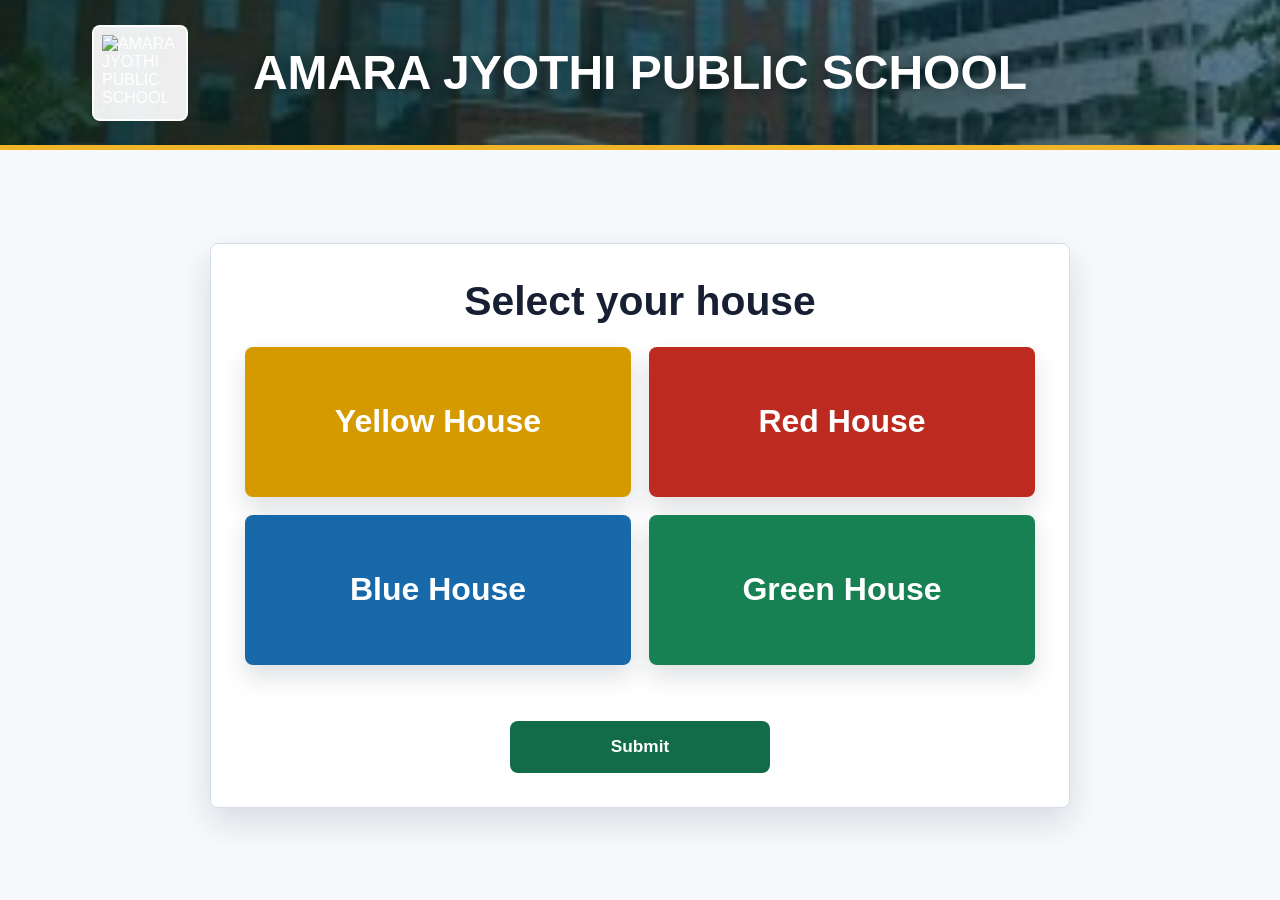
==== index.html @ 7911c7f6 "Allow captains to be generic and not of house" ====
<!DOCTYPE html>
<html lang="en">
<head>
  <meta charset="UTF-8">
  <meta name="viewport" content="width=device-width, initial-scale=1.0">
  <title>AMARA JYOTHI PUBLIC SCHOOL - Cabinet Voting</title>
  <link rel="stylesheet" href="styles.css">
</head>
<body>
  <main class="voting-app">
    <header class="frame frame-top">
      <div class="brand-bar">
        <img class="school-logo" src="images/logo.png" alt="AMARA JYOTHI PUBLIC SCHOOL logo">
        <h1>AMARA JYOTHI PUBLIC SCHOOL</h1>
      </div>
    </header>

    <section class="house-page" id="housePage" aria-labelledby="houseTitle">
      <div class="house-panel">
        <h2 id="houseTitle">Select your house</h2>
        <div class="house-grid" role="radiogroup" aria-label="House selection">
          <label class="house-card yellow-house">
            <input type="radio" name="selected_house" value="Yellow House">
            <span>Yellow House</span>
          </label>
          <label class="house-card red-house">
            <input type="radio" name="selected_house" value="Red House">
            <span>Red House</span>
          </label>
          <label class="house-card blue-house">
            <input type="radio" name="selected_house" value="Blue House">
            <span>Blue House</span>
          </label>
          <label class="house-card green-house">
            <input type="radio" name="selected_house" value="Green House">
            <span>Green House</span>
          </label>
        </div>
        <p id="houseMessage" class="house-message" role="status" aria-live="polite"></p>
        <button class="house-submit" type="button" id="houseSubmitBtn">Submit</button>
      </div>
    </section>

    <section class="frame frame-slider hidden" id="votingPage" aria-label="School cabinet voting posts">
      <div class="selected-house-strip" id="selectedHouseStrip"></div>
      <div class="slider-shell">
        <button class="nav-button" type="button" id="prevBtn" aria-label="Previous post">&#8249;</button>

        <form id="voteForm" class="slider-window" novalidate>
          <div class="slides" id="slides">
            <section class="post-card active" data-post-name="Head Boy" data-shared-post="true">
              <h2>Head Boy</h2>
              <div class="candidate-grid">
                <label class="candidate-card">
                  <input type="radio" name="head_boy" value="Aarav Nair" required>
                  <img src="images/head-boy-aarav-nair.jpg" alt="Aarav Nair">
                  <span class="candidate-name">Aarav Nair</span>
                  <span class="candidate-class">Class X - A</span>
                </label>
                <label class="candidate-card">
                  <input type="radio" name="head_boy" value="Kabir Sharma">
                  <img src="images/head-boy-kabir-sharma.jpg" alt="Kabir Sharma">
                  <span class="candidate-name">Kabir Sharma</span>
                  <span class="candidate-class">Class X - C</span>
                </label>
                <label class="candidate-card">
                  <input type="radio" name="head_boy" value="Rohan Iyer">
                  <img src="images/head-boy-rohan-iyer.jpg" alt="Rohan Iyer">
                  <span class="candidate-name">Rohan Iyer</span>
                  <span class="candidate-class">Class IX - A</span>
                </label>
                <label class="candidate-card">
                  <input type="radio" name="head_boy" value="Dev Patel">
                  <img src="images/head-boy-dev-patel.jpg" alt="Dev Patel">
                  <span class="candidate-name">Dev Patel</span>
                  <span class="candidate-class">Class IX - D</span>
                </label>
                <label class="candidate-card">
                  <input type="radio" name="head_boy" value="Nikhil Das">
                  <img src="images/head-boy-nikhil-das.jpg" alt="Nikhil Das">
                  <span class="candidate-name">Nikhil Das</span>
                  <span class="candidate-class">Class VIII - B</span>
                </label>
                <label class="candidate-card">
                  <input type="radio" name="head_boy" value="Vihaan Rao">
                  <img src="images/head-boy-vihaan-rao.jpg" alt="Vihaan Rao">
                  <span class="candidate-name">Vihaan Rao</span>
                  <span class="candidate-class">Class VIII - D</span>
                </label>
                <!-- <label class="candidate-card nota-card">
                  <input type="radio" name="head_boy" value="NOTA">
                  <span class="nota-mark">NOTA</span>
                  <span class="candidate-name">None of the Above</span>
                  <span class="candidate-class">No candidate selected</span>
                </label> -->
              </div>
            </section>

            <section class="post-card" data-post-name="Head Girl" data-shared-post="true">
              <h2>Head Girl</h2>
              <div class="candidate-grid">
                <label class="candidate-card">
                  <input type="radio" name="head_girl" value="Diya Menon" required>
                  <img src="images/head-girl-diya-menon.jpg" alt="Diya Menon">
                  <span class="candidate-name">Diya Menon</span>
                  <span class="candidate-class">Class X - B</span>
                </label>
                <label class="candidate-card">
                  <input type="radio" name="head_girl" value="Meera Rao">
                  <img src="images/head-girl-meera-rao.jpg" alt="Meera Rao">
                  <span class="candidate-name">Meera Rao</span>
                  <span class="candidate-class">Class X - D</span>
                </label>
                <label class="candidate-card">
                  <input type="radio" name="head_girl" value="Sara Khan">
                  <img src="images/head-girl-sara-khan.jpg" alt="Sara Khan">
                  <span class="candidate-name">Sara Khan</span>
                  <span class="candidate-class">Class IX - B</span>
                </label>
                <label class="candidate-card">
                  <input type="radio" name="head_girl" value="Ananya Gupta">
                  <img src="images/head-girl-ananya-gupta.jpg" alt="Ananya Gupta">
                  <span class="candidate-name">Ananya Gupta</span>
                  <span class="candidate-class">Class IX - C</span>
                </label>
                <label class="candidate-card">
                  <input type="radio" name="head_girl" value="Ishita Roy">
                  <img src="images/head-girl-ishita-roy.jpg" alt="Ishita Roy">
                  <span class="candidate-name">Ishita Roy</span>
                  <span class="candidate-class">Class VIII - A</span>
                </label>
                <label class="candidate-card">
                  <input type="radio" name="head_girl" value="Prisha S">
                  <img src="images/head-girl-prisha-s.jpg" alt="Prisha S">
                  <span class="candidate-name">Prisha S</span>
                  <span class="candidate-class">Class VIII - C</span>
                </label>
                <!-- <label class="candidate-card nota-card">
                  <input type="radio" name="head_girl" value="NOTA">
                  <span class="nota-mark">NOTA</span>
                  <span class="candidate-name">None of the Above</span>
                  <span class="candidate-class">No candidate selected</span>
                </label> -->
              </div>
            </section>

            <section class="post-card" data-post-name="Sports Captain" data-shared-post="true">
              <h2>Sports Captain</h2>
              <div class="candidate-grid">
                <label class="candidate-card">
                  <input type="radio" name="sports_captain" value="Diya Menon" required>
                  <img src="images/sports-captain-diya-menon.jpg" alt="Diya Menon">
                  <span class="candidate-name">Diya Menon</span>
                  <span class="candidate-class">Class X - B</span>
                </label>
                <label class="candidate-card">
                  <input type="radio" name="sports_captain" value="Meera Rao">
                  <img src="images/sports-captain-meera-rao.jpg" alt="Meera Rao">
                  <span class="candidate-name">Meera Rao</span>
                  <span class="candidate-class">Class X - D</span>
                </label>
                <label class="candidate-card">
                  <input type="radio" name="sports_captain" value="Sara Khan">
                  <img src="images/sports-captain-sara-khan.jpg" alt="Sara Khan">
                  <span class="candidate-name">Sara Khan</span>
                  <span class="candidate-class">Class IX - B</span>
                </label>
                <label class="candidate-card">
                  <input type="radio" name="sports_captain" value="Ananya Gupta">
                  <img src="images/sports-captain-ananya-gupta.jpg" alt="Ananya Gupta">
                  <span class="candidate-name">Ananya Gupta</span>
                  <span class="candidate-class">Class IX - C</span>
                </label>
                <label class="candidate-card">
                  <input type="radio" name="sports_captain" value="Ishita Roy">
                  <img src="images/sports-captain-ishita-roy.jpg" alt="Ishita Roy">
                  <span class="candidate-name">Ishita Roy</span>
                  <span class="candidate-class">Class VIII - A</span>
                </label>
                <label class="candidate-card">
                  <input type="radio" name="sports_captain" value="Prisha S">
                  <img src="images/sports-captain-prisha-s.jpg" alt="Prisha S">
                  <span class="candidate-name">Prisha S</span>
                  <span class="candidate-class">Class VIII - C</span>
                </label>
                <!-- <label class="candidate-card nota-card">
                  <input type="radio" name="sports_captain" value="NOTA">
                  <span class="nota-mark">NOTA</span>
                  <span class="candidate-name">None of the Above</span>
                  <span class="candidate-class">No candidate selected</span>
                </label> -->
              </div>
            </section>

            <section class="post-card" data-post-name="Cultural Captain" data-shared-post="true">
              <h2>Cultural Captain</h2>
              <div class="candidate-grid">
                <label class="candidate-card">
                  <input type="radio" name="cultural_captain" value="Diya Menon" required>
                  <img src="images/cultural-captain-diya-menon.jpg" alt="Diya Menon">
                  <span class="candidate-name">Diya Menon</span>
                  <span class="candidate-class">Class X - B</span>
                </label>
                <label class="candidate-card">
                  <input type="radio" name="cultural_captain" value="Meera Rao">
                  <img src="images/cultural-captain-meera-rao.jpg" alt="Meera Rao">
                  <span class="candidate-name">Meera Rao</span>
                  <span class="candidate-class">Class X - D</span>
                </label>
                <label class="candidate-card">
                  <input type="radio" name="cultural_captain" value="Sara Khan">
                  <img src="images/cultural-captain-sara-khan.jpg" alt="Sara Khan">
                  <span class="candidate-name">Sara Khan</span>
                  <span class="candidate-class">Class IX - B</span>
                </label>
                <label class="candidate-card">
                  <input type="radio" name="cultural_captain" value="Ananya Gupta">
                  <img src="images/cultural-captain-ananya-gupta.jpg" alt="Ananya Gupta">
                  <span class="candidate-name">Ananya Gupta</span>
                  <span class="candidate-class">Class IX - C</span>
                </label>
                <label class="candidate-card">
                  <input type="radio" name="cultural_captain" value="Ishita Roy">
                  <img src="images/cultural-captain-ishita-roy.jpg" alt="Ishita Roy">
                  <span class="candidate-name">Ishita Roy</span>
                  <span class="candidate-class">Class VIII - A</span>
                </label>
                <label class="candidate-card">
                  <input type="radio" name="cultural_captain" value="Prisha S">
                  <img src="images/cultural-captain-prisha-s.jpg" alt="Prisha S">
                  <span class="candidate-name">Prisha S</span>
                  <span class="candidate-class">Class VIII - C</span>
                </label>
                <!-- <label class="candidate-card nota-card">
                  <input type="radio" name="cultural_captain" value="NOTA">
                  <span class="nota-mark">NOTA</span>
                  <span class="candidate-name">None of the Above</span>
                  <span class="candidate-class">No candidate selected</span>
                </label> -->
              </div>
            </section>

            <!-- <section class="post-card house-post" data-post-name="Sports Captain"><h2>Sports Captain</h2></section> -->
            <!-- <section class="post-card house-post" data-post-name="Cultural Secretary"><h2>Cultural Secretary</h2></section> -->
            <section class="post-card house-post" data-post-name="Discipline Captain"><h2>Discipline Captain</h2></section>
            <section class="post-card house-post" data-post-name="Literary Secretary"><h2>Literary Secretary</h2></section>
            <section class="post-card house-post" data-post-name="House Captain"><h2>House Captain</h2></section>
            <section class="post-card house-post" data-post-name="House Vice Captain"><h2>House Vice Captain</h2></section>
            <section class="post-card house-post" data-post-name="House Prefect"><h2>House Prefect</h2></section>
            <section class="post-card house-post" data-post-name="House Secretary"><h2>House Secretary</h2></section>
          </div>
        </form>

        <button class="nav-button" type="button" id="nextBtn" aria-label="Next post">&#8250;</button>
      </div>

      <div class="slider-status">
        <span id="slideCounter">Post 1 of 10</span>
        <div class="dots" id="dots" aria-hidden="true"></div>
      </div>
    </section>

    <footer class="frame frame-submit hidden" id="submitFrame">
      <p id="message" role="status" aria-live="polite"></p>
      <button class="submit-button" type="submit" form="voteForm" id="submitBtn">Submit Vote</button>
    </footer>
  </main>

  <script src="app.js"></script>
</body>
</html>
---- styles.css ----
:root {
  --ink: #172033;
  --muted: #5d687d;
  --line: #d6deea;
  --paper: #f7f9fc;
  --white: #ffffff;
  --school-green: #126c4a;
  --school-gold: #f0b429;
  --school-red: #b42318;
  --focus: #0b69a3;
  --shadow: 0 14px 34px rgba(23, 32, 51, 0.14);
  --house-accent: var(--school-green);
}

* {
  box-sizing: border-box;
}

body {
  margin: 0;
  min-height: 100vh;
  background: var(--paper);
  color: var(--ink);
  font-family: Arial, Helvetica, sans-serif;
}

.voting-app {
  min-height: 100vh;
  display: grid;
  grid-template-rows: auto 1fr auto;
}

.frame {
  width: 100%;
}

.hidden {
  display: none !important;
}

body[data-house="yellow"] {
  --house-accent: #c28a00;
  --house-page-bg: #d49a00;
}

body[data-house="red"] {
  --house-accent: #b42318;
  --house-page-bg: #bd2b20;
}

body[data-house="blue"] {
  --house-accent: #1261a6;
  --house-page-bg: #1769aa;
}

body[data-house="green"] {
  --house-accent: #126c4a;
  --house-page-bg: #178153;
}

.frame-top {
  min-height: 150px;
  background:
    linear-gradient(90deg, rgba(8, 34, 28, 0.82), rgba(13, 60, 82, 0.58)),
    url("school.jpg") center / cover no-repeat;
  color: var(--white);
  display: flex;
  align-items: center;
  border-bottom: 5px solid var(--school-gold);
}

.brand-bar {
  width: min(1180px, 100%);
  margin: 0 auto;
  display: grid;
  grid-template-columns: 112px 1fr 112px;
  align-items: center;
  gap: 18px;
  padding: 22px clamp(16px, 4vw, 42px);
}

.school-logo {
  width: 96px;
  height: 96px;
  object-fit: contain;
  background: rgba(255, 255, 255, 0.92);
  border: 2px solid rgba(255, 255, 255, 0.9);
  border-radius: 8px;
  padding: 8px;
}

.brand-bar h1 {
  margin: 0;
  text-align: center;
  font-size: clamp(1.7rem, 4vw, 3rem);
  font-weight: 800;
  letter-spacing: 0;
  text-shadow: 0 3px 14px rgba(0, 0, 0, 0.38);
}

.house-page {
  min-height: calc(100vh - 150px);
  display: grid;
  place-items: center;
  padding: 30px clamp(14px, 3vw, 32px);
}

.house-panel {
  width: min(860px, 100%);
  background: var(--white);
  border: 1px solid var(--line);
  border-radius: 8px;
  box-shadow: var(--shadow);
  padding: clamp(20px, 4vw, 34px);
}

.house-panel h2 {
  margin: 0 0 22px;
  text-align: center;
  color: var(--ink);
  font-size: clamp(1.8rem, 4vw, 2.55rem);
}

.house-grid {
  display: grid;
  grid-template-columns: repeat(2, minmax(0, 1fr));
  gap: 18px;
}

.house-card {
  position: relative;
  min-height: 150px;
  display: grid;
  place-items: center;
  border: 3px solid transparent;
  border-radius: 8px;
  color: var(--white);
  cursor: pointer;
  font-size: clamp(1.25rem, 3vw, 2rem);
  font-weight: 900;
  text-align: center;
  box-shadow: 0 12px 24px rgba(23, 32, 51, 0.14);
}

.house-card span {
  display: block;
  width: 100%;
  padding: 0 14px;
  text-align: center;
}

.house-card input {
  position: absolute;
  width: 1px;
  height: 1px;
  opacity: 0;
  pointer-events: none;
}

.house-card:has(input:checked) {
  border-color: var(--ink);
  box-shadow: 0 0 0 5px rgba(23, 32, 51, 0.16), 0 12px 24px rgba(23, 32, 51, 0.14);
}

.yellow-house {
  background: #d49a00;
}

.red-house {
  background: #bd2b20;
}

.blue-house {
  background: #1769aa;
}

.green-house {
  background: #178153;
}

.house-message {
  min-height: 24px;
  margin: 18px 0 14px;
  color: var(--school-red);
  text-align: center;
  font-weight: 800;
}

.house-submit {
  width: min(260px, 100%);
  min-height: 52px;
  display: block;
  margin: 0 auto;
  border: 0;
  border-radius: 8px;
  background: var(--school-green);
  color: var(--white);
  cursor: pointer;
  font-size: 1.08rem;
  font-weight: 900;
}

.frame-slider {
  padding: 24px clamp(12px, 3vw, 32px) 18px;
  background: var(--house-page-bg, var(--paper));
  transition: background 220ms ease;
}

.selected-house-strip {
  max-width: 1240px;
  margin: 0 auto 14px;
  border-left: 6px solid var(--white);
  border-radius: 8px;
  background: rgba(255, 255, 255, 0.94);
  box-shadow: 0 8px 18px rgba(23, 32, 51, 0.08);
  padding: 12px 18px;
  color: var(--ink);
  font-weight: 900;
}

.slider-shell {
  display: grid;
  grid-template-columns: auto minmax(0, 1fr) auto;
  align-items: center;
  gap: 14px;
  max-width: 1240px;
  margin: 0 auto;
}

.slider-window {
  overflow: hidden;
}

.slides {
  display: flex;
  transition: transform 360ms ease;
}

.post-card {
  min-width: 100%;
  background: var(--white);
  border: 1px solid var(--line);
  border-radius: 8px;
  box-shadow: var(--shadow);
  padding: 22px;
}

.post-card h2 {
  margin: 0 0 20px;
  text-align: center;
  color: var(--house-accent);
  font-size: clamp(1.45rem, 2.2vw, 2.15rem);
  letter-spacing: 0;
}

.candidate-grid {
  display: grid;
  grid-template-columns: repeat(7, minmax(120px, 1fr));
  gap: 14px;
}

.candidate-card {
  position: relative;
  min-height: 214px;
  display: flex;
  flex-direction: column;
  align-items: center;
  text-align: center;
  gap: 8px;
  padding: 12px 10px 14px;
  border: 2px solid var(--line);
  border-radius: 8px;
  background: #fbfcff;
  cursor: pointer;
  transition: border-color 180ms ease, box-shadow 180ms ease, transform 180ms ease;
}

.candidate-card:hover {
  border-color: #9db8d0;
  transform: translateY(-2px);
}

.candidate-card input {
  position: absolute;
  width: 1px;
  height: 1px;
  opacity: 0;
  pointer-events: none;
}

.candidate-card:has(input:checked) {
  border-color: var(--house-accent);
  box-shadow: 0 0 0 4px rgba(18, 108, 74, 0.16);
  background: #f1fbf6;
}

.candidate-card img {
  width: 100%;
  max-width: 118px;
  aspect-ratio: 1;
  object-fit: cover;
  border-radius: 8px;
  border: 1px solid var(--line);
  background: linear-gradient(135deg, #dce7f2, #f8e4ab);
}

.candidate-name {
  color: var(--ink);
  font-weight: 800;
  line-height: 1.2;
}

.candidate-class {
  color: var(--muted);
  font-size: 0.92rem;
  line-height: 1.25;
}

.nota-card {
  background: #fff8ef;
  border-color: #edd5aa;
}

.nota-card:has(input:checked) {
  border-color: var(--school-red);
  box-shadow: 0 0 0 4px rgba(180, 35, 24, 0.14);
  background: #fff1ef;
}

.nota-mark {
  width: 100%;
  max-width: 118px;
  aspect-ratio: 1;
  display: grid;
  place-items: center;
  border: 2px dashed #d59652;
  border-radius: 8px;
  color: var(--school-red);
  background: #fffdf8;
  font-size: 1.35rem;
  font-weight: 900;
}

.nav-button {
  width: 46px;
  height: 74px;
  border: 0;
  border-radius: 8px;
  background: var(--school-green);
  color: var(--white);
  font-size: 3rem;
  line-height: 1;
  cursor: pointer;
  box-shadow: 0 8px 18px rgba(23, 32, 51, 0.18);
}

.nav-button:disabled {
  cursor: not-allowed;
  opacity: 0.45;
}

.slider-status {
  max-width: 1180px;
  margin: 14px auto 0;
  display: flex;
  align-items: center;
  justify-content: center;
  gap: 16px;
  color: var(--muted);
  font-weight: 700;
}

.dots {
  display: flex;
  gap: 7px;
}

.dot {
  width: 10px;
  height: 10px;
  border-radius: 50%;
  border: 0;
  background: #bec8d8;
}

.dot.active {
  background: var(--school-green);
}

.frame-submit {
  min-height: 98px;
  display: flex;
  align-items: center;
  justify-content: center;
  gap: 18px;
  padding: 18px;
  background: #eef3f8;
  border-top: 1px solid var(--line);
}

#message {
  min-width: min(560px, 52vw);
  margin: 0;
  color: var(--muted);
  font-weight: 700;
}

#message.error {
  color: var(--school-red);
}

#message.success {
  color: var(--school-green);
}

.submit-button {
  min-width: 178px;
  min-height: 50px;
  border: 0;
  border-radius: 8px;
  background: var(--school-red);
  color: var(--white);
  font-size: 1.05rem;
  font-weight: 800;
  cursor: pointer;
  box-shadow: 0 9px 18px rgba(180, 35, 24, 0.22);
}

.submit-button:disabled {
  opacity: 0.55;
  cursor: wait;
}

.admin-app {
  min-height: 100vh;
  background: var(--paper);
}

.admin-toolbar {
  max-width: 1240px;
  margin: 0 auto;
  padding: 24px clamp(14px, 3vw, 32px) 12px;
  display: flex;
  align-items: center;
  justify-content: space-between;
  gap: 18px;
}

.admin-toolbar h2 {
  margin: 0 0 6px;
  color: var(--school-green);
  font-size: clamp(1.4rem, 3vw, 2.15rem);
}

.admin-toolbar p {
  margin: 0;
  color: var(--muted);
  font-weight: 700;
}

.admin-actions {
  display: flex;
  align-items: center;
  gap: 12px;
}

.secondary-link,
.refresh-button {
  min-height: 44px;
  display: inline-flex;
  align-items: center;
  justify-content: center;
  border-radius: 8px;
  padding: 0 16px;
  font-weight: 800;
  text-decoration: none;
}

.secondary-link {
  border: 1px solid var(--line);
  color: var(--ink);
  background: var(--white);
}

.refresh-button {
  border: 0;
  color: var(--white);
  background: var(--school-green);
  cursor: pointer;
}

.refresh-button:disabled {
  opacity: 0.55;
  cursor: wait;
}

.results-grid {
  max-width: 1240px;
  margin: 0 auto;
  padding: 12px clamp(14px, 3vw, 32px) 36px;
  display: grid;
  grid-template-columns: repeat(2, minmax(0, 1fr));
  gap: 18px;
}

.result-card {
  background: var(--white);
  border: 1px solid var(--line);
  border-radius: 8px;
  box-shadow: 0 10px 24px rgba(23, 32, 51, 0.1);
  padding: 18px;
}

.result-card-header {
  display: flex;
  align-items: baseline;
  justify-content: space-between;
  gap: 14px;
  margin-bottom: 14px;
  border-bottom: 1px solid var(--line);
  padding-bottom: 12px;
}

.result-card-header h3 {
  margin: 0;
  color: var(--ink);
  font-size: 1.22rem;
}

.result-card-header span {
  color: var(--muted);
  font-weight: 800;
  white-space: nowrap;
}

.result-list {
  display: grid;
  gap: 11px;
}

.result-row {
  display: grid;
  grid-template-columns: minmax(0, 1fr) 42px;
  gap: 7px 12px;
  align-items: center;
}

.result-row.leading .result-name,
.result-row.leading .result-total {
  color: var(--school-green);
}

.result-name {
  min-width: 0;
  color: var(--ink);
  font-weight: 800;
  overflow-wrap: anywhere;
}

.result-total {
  color: var(--ink);
  text-align: right;
}

.result-bar-track {
  grid-column: 1 / -1;
  height: 10px;
  overflow: hidden;
  border-radius: 999px;
  background: #e8eef5;
}

.result-bar {
  width: 0;
  height: 100%;
  border-radius: inherit;
  background: linear-gradient(90deg, var(--school-green), var(--school-gold));
  transition: width 280ms ease;
}

button:focus-visible,
.candidate-card:focus-within {
  outline: 3px solid var(--focus);
  outline-offset: 3px;
}

@media (max-width: 1100px) {
  .candidate-grid {
    grid-template-columns: repeat(4, minmax(130px, 1fr));
  }
}

@media (max-width: 720px) {
  .brand-bar {
    grid-template-columns: 72px 1fr;
  }

  .school-logo {
    width: 68px;
    height: 68px;
  }

  .house-grid {
    grid-template-columns: 1fr;
  }

  .house-card {
    min-height: 112px;
  }

  .slider-shell {
    grid-template-columns: 1fr;
  }

  .nav-button {
    width: 100%;
    height: 44px;
    font-size: 2rem;
  }

  #prevBtn {
    order: 2;
  }

  .slider-window {
    order: 1;
  }

  #nextBtn {
    order: 3;
  }

  .post-card {
    padding: 16px;
  }

  .candidate-grid {
    grid-template-columns: repeat(2, minmax(0, 1fr));
  }

  .candidate-card {
    min-height: 190px;
  }

  .frame-submit {
    flex-direction: column;
    align-items: stretch;
  }

  .admin-toolbar {
    align-items: stretch;
    flex-direction: column;
  }

  .admin-actions {
    width: 100%;
  }

  .secondary-link,
  .refresh-button {
    flex: 1;
  }

  .results-grid {
    grid-template-columns: 1fr;
  }

  #message {
    min-width: 0;
    text-align: center;
  }

  .submit-button {
    width: 100%;
  }
}

@media (max-width: 420px) {
  .candidate-grid {
    grid-template-columns: 1fr;
  }
}
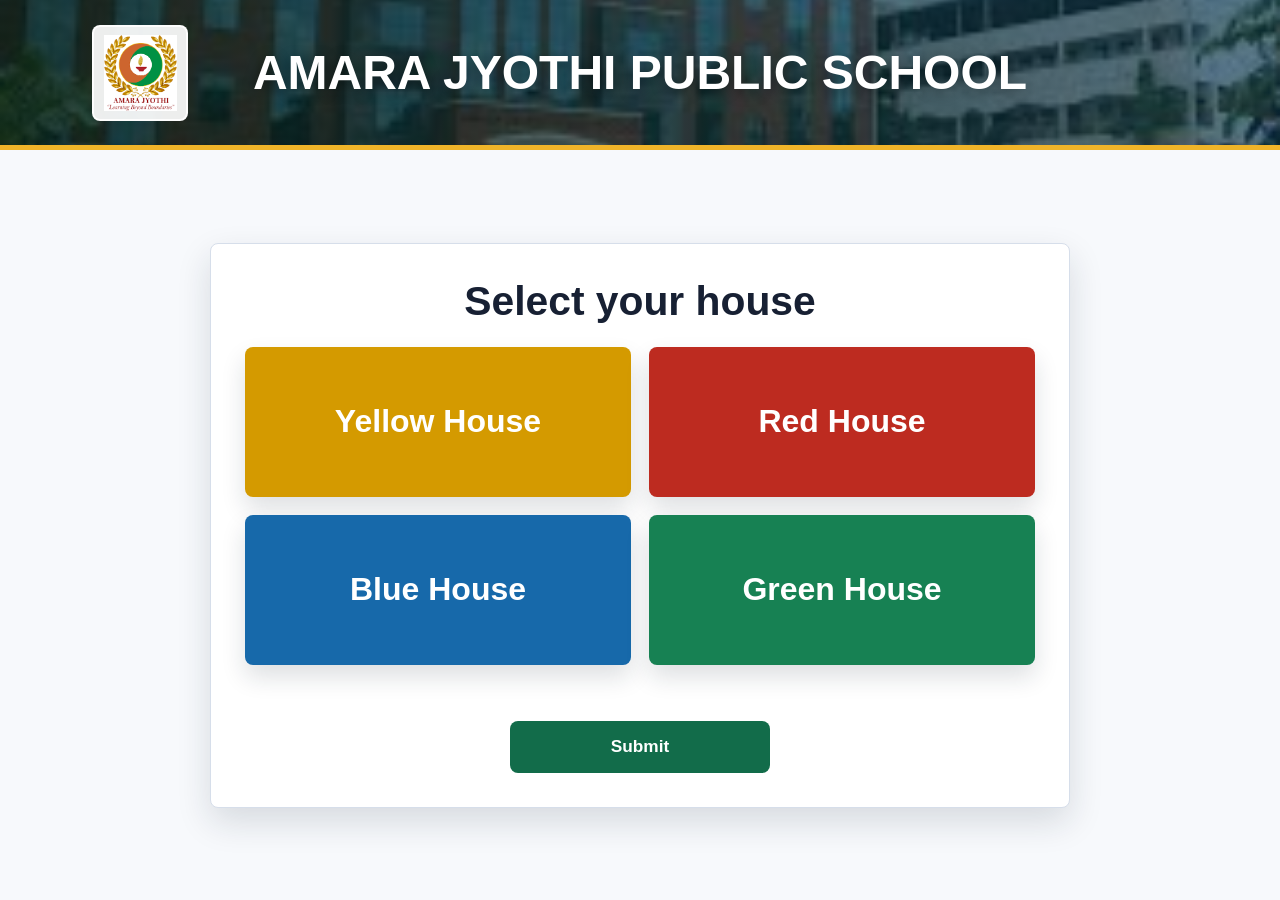
==== commit 0a878423: "Fix image paths and improve HTML structure Updated image source paths and cleaned up HTML structure." ====
--- a/index.html
+++ b/index.html
@@ -10,7 +10,7 @@
   <main class="voting-app">
     <header class="frame frame-top">
       <div class="brand-bar">
-        <img class="school-logo" src="images/logo.png" alt="AMARA JYOTHI PUBLIC SCHOOL logo">
+        <img class="school-logo" src="logo.png" alt="AMARA JYOTHI PUBLIC SCHOOL logo">
         <h1>AMARA JYOTHI PUBLIC SCHOOL</h1>
       </div>
     </header>
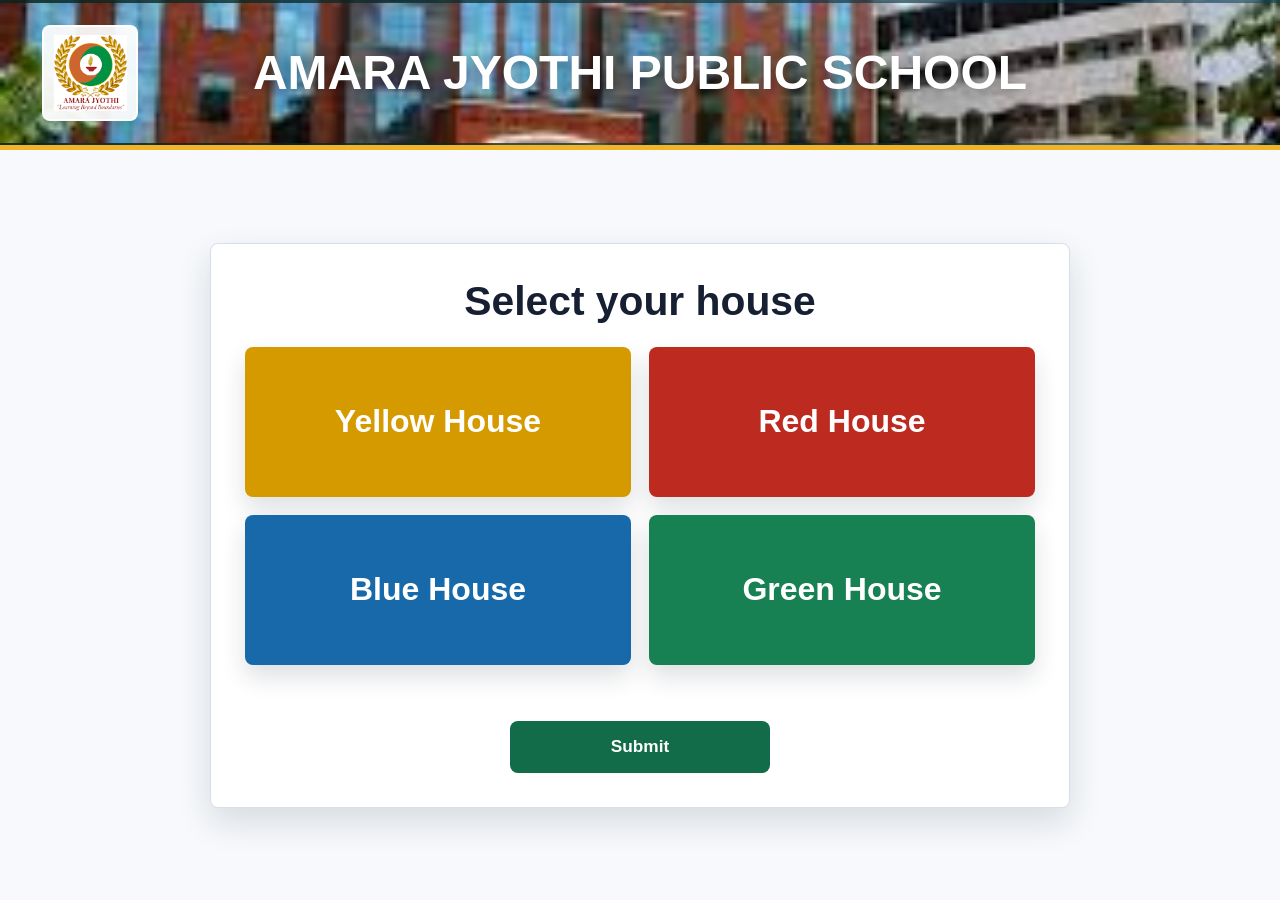
==== commit 46f56e7f: "Add logo for candidates" ====
--- a/index.html
+++ b/index.html
@@ -56,36 +56,42 @@
                   <img src="images/head-boy-aarav-nair.jpg" alt="Aarav Nair">
                   <span class="candidate-name">Aarav Nair</span>
                   <span class="candidate-class">Class X - A</span>
+                  <img src="images/head-boy-aarav-nair-logo.jpg" alt="Aarav Nair">
                 </label>
                 <label class="candidate-card">
                   <input type="radio" name="head_boy" value="Kabir Sharma">
                   <img src="images/head-boy-kabir-sharma.jpg" alt="Kabir Sharma">
                   <span class="candidate-name">Kabir Sharma</span>
                   <span class="candidate-class">Class X - C</span>
+                  <img src="images/head-boy-kabir-sharma-logo.jpg" alt="Kabir Sharma">
                 </label>
                 <label class="candidate-card">
                   <input type="radio" name="head_boy" value="Rohan Iyer">
                   <img src="images/head-boy-rohan-iyer.jpg" alt="Rohan Iyer">
                   <span class="candidate-name">Rohan Iyer</span>
                   <span class="candidate-class">Class IX - A</span>
+                  <img src="images/head-boy-rohan-iyer-logo.jpg" alt="Rohan Iyer">
                 </label>
                 <label class="candidate-card">
                   <input type="radio" name="head_boy" value="Dev Patel">
                   <img src="images/head-boy-dev-patel.jpg" alt="Dev Patel">
                   <span class="candidate-name">Dev Patel</span>
                   <span class="candidate-class">Class IX - D</span>
+                  <img src="images/head-boy-dev-patel-logo.jpg" alt="Dev Patel">
                 </label>
                 <label class="candidate-card">
                   <input type="radio" name="head_boy" value="Nikhil Das">
                   <img src="images/head-boy-nikhil-das.jpg" alt="Nikhil Das">
                   <span class="candidate-name">Nikhil Das</span>
                   <span class="candidate-class">Class VIII - B</span>
+                  <img src="images/head-boy-nikhil-das-logo.jpg" alt="Nikhil Das">
                 </label>
                 <label class="candidate-card">
                   <input type="radio" name="head_boy" value="Vihaan Rao">
                   <img src="images/head-boy-vihaan-rao.jpg" alt="Vihaan Rao">
                   <span class="candidate-name">Vihaan Rao</span>
                   <span class="candidate-class">Class VIII - D</span>
+                  <img src="images/head-boy-vihaan-rao-logo.jpg" alt="Vihaan Rao">
                 </label>
                 <!-- <label class="candidate-card nota-card">
                   <input type="radio" name="head_boy" value="NOTA">
@@ -104,36 +110,42 @@
                   <img src="images/head-girl-diya-menon.jpg" alt="Diya Menon">
                   <span class="candidate-name">Diya Menon</span>
                   <span class="candidate-class">Class X - B</span>
+                  <img src="images/head-girl-diya-menon-logo.jpg" alt="Diya Menon">
                 </label>
                 <label class="candidate-card">
                   <input type="radio" name="head_girl" value="Meera Rao">
                   <img src="images/head-girl-meera-rao.jpg" alt="Meera Rao">
                   <span class="candidate-name">Meera Rao</span>
                   <span class="candidate-class">Class X - D</span>
+                  <img src="images/head-girl-meera-rao-logo.jpg" alt="Meera Rao">
                 </label>
                 <label class="candidate-card">
                   <input type="radio" name="head_girl" value="Sara Khan">
                   <img src="images/head-girl-sara-khan.jpg" alt="Sara Khan">
                   <span class="candidate-name">Sara Khan</span>
                   <span class="candidate-class">Class IX - B</span>
+                  <img src="images/head-girl-sara-khan-logo.jpg" alt="Sara Khan">
                 </label>
                 <label class="candidate-card">
                   <input type="radio" name="head_girl" value="Ananya Gupta">
                   <img src="images/head-girl-ananya-gupta.jpg" alt="Ananya Gupta">
                   <span class="candidate-name">Ananya Gupta</span>
                   <span class="candidate-class">Class IX - C</span>
+                  <img src="images/head-girl-ananya-gupta-logo.jpg" alt="Ananya Gupta">
                 </label>
                 <label class="candidate-card">
                   <input type="radio" name="head_girl" value="Ishita Roy">
                   <img src="images/head-girl-ishita-roy.jpg" alt="Ishita Roy">
                   <span class="candidate-name">Ishita Roy</span>
                   <span class="candidate-class">Class VIII - A</span>
+                  <img src="images/head-girl-ishita-roy-logo.jpg" alt="Ishita Roy">
                 </label>
                 <label class="candidate-card">
                   <input type="radio" name="head_girl" value="Prisha S">
                   <img src="images/head-girl-prisha-s.jpg" alt="Prisha S">
                   <span class="candidate-name">Prisha S</span>
                   <span class="candidate-class">Class VIII - C</span>
+                  <img src="images/head-girl-prisha-s-logo.jpg" alt="Prisha S">
                 </label>
                 <!-- <label class="candidate-card nota-card">
                   <input type="radio" name="head_girl" value="NOTA">
@@ -152,36 +164,42 @@
                   <img src="images/sports-captain-diya-menon.jpg" alt="Diya Menon">
                   <span class="candidate-name">Diya Menon</span>
                   <span class="candidate-class">Class X - B</span>
+                  <img src="images/sports-captain-diya-menon-logo.jpg" alt="Diya Menon">
                 </label>
                 <label class="candidate-card">
                   <input type="radio" name="sports_captain" value="Meera Rao">
                   <img src="images/sports-captain-meera-rao.jpg" alt="Meera Rao">
                   <span class="candidate-name">Meera Rao</span>
                   <span class="candidate-class">Class X - D</span>
+                  <img src="images/sports-captain-meera-rao-logo.jpg" alt="Meera Rao">
                 </label>
                 <label class="candidate-card">
                   <input type="radio" name="sports_captain" value="Sara Khan">
                   <img src="images/sports-captain-sara-khan.jpg" alt="Sara Khan">
                   <span class="candidate-name">Sara Khan</span>
                   <span class="candidate-class">Class IX - B</span>
+                  <img src="images/sports-captain-sara-khan-logo.jpg" alt="Sara Khan">
                 </label>
                 <label class="candidate-card">
                   <input type="radio" name="sports_captain" value="Ananya Gupta">
                   <img src="images/sports-captain-ananya-gupta.jpg" alt="Ananya Gupta">
                   <span class="candidate-name">Ananya Gupta</span>
                   <span class="candidate-class">Class IX - C</span>
+                  <img src="images/sports-captain-ananya-gupta-logo.jpg" alt="Ananya Gupta">
                 </label>
                 <label class="candidate-card">
                   <input type="radio" name="sports_captain" value="Ishita Roy">
                   <img src="images/sports-captain-ishita-roy.jpg" alt="Ishita Roy">
                   <span class="candidate-name">Ishita Roy</span>
                   <span class="candidate-class">Class VIII - A</span>
+                  <img src="images/sports-captain-ishita-roy-logo.jpg" alt="Ishita Roy">
                 </label>
                 <label class="candidate-card">
                   <input type="radio" name="sports_captain" value="Prisha S">
                   <img src="images/sports-captain-prisha-s.jpg" alt="Prisha S">
                   <span class="candidate-name">Prisha S</span>
                   <span class="candidate-class">Class VIII - C</span>
+                  <img src="images/sports-captain-prisha-s-logo.jpg" alt="Prisha S">
                 </label>
                 <!-- <label class="candidate-card nota-card">
                   <input type="radio" name="sports_captain" value="NOTA">
@@ -200,36 +218,42 @@
                   <img src="images/cultural-captain-diya-menon.jpg" alt="Diya Menon">
                   <span class="candidate-name">Diya Menon</span>
                   <span class="candidate-class">Class X - B</span>
+                  <img src="images/cultural-captain-diya-menon-logo.jpg" alt="Diya Menon">
                 </label>
                 <label class="candidate-card">
                   <input type="radio" name="cultural_captain" value="Meera Rao">
                   <img src="images/cultural-captain-meera-rao.jpg" alt="Meera Rao">
                   <span class="candidate-name">Meera Rao</span>
                   <span class="candidate-class">Class X - D</span>
+                  <img src="images/cultural-captain-meera-rao-logo.jpg" alt="Meera Rao">
                 </label>
                 <label class="candidate-card">
                   <input type="radio" name="cultural_captain" value="Sara Khan">
                   <img src="images/cultural-captain-sara-khan.jpg" alt="Sara Khan">
                   <span class="candidate-name">Sara Khan</span>
                   <span class="candidate-class">Class IX - B</span>
+                  <img src="images/cultural-captain-sara-khan-logo.jpg" alt="Sara Khan">
                 </label>
                 <label class="candidate-card">
                   <input type="radio" name="cultural_captain" value="Ananya Gupta">
                   <img src="images/cultural-captain-ananya-gupta.jpg" alt="Ananya Gupta">
                   <span class="candidate-name">Ananya Gupta</span>
                   <span class="candidate-class">Class IX - C</span>
+                  <img src="images/cultural-captain-ananya-gupta-logo.jpg" alt="Ananya Gupta">
                 </label>
                 <label class="candidate-card">
                   <input type="radio" name="cultural_captain" value="Ishita Roy">
                   <img src="images/cultural-captain-ishita-roy.jpg" alt="Ishita Roy">
                   <span class="candidate-name">Ishita Roy</span>
                   <span class="candidate-class">Class VIII - A</span>
+                  <img src="images/cultural-captain-ishita-roy-logo.jpg" alt="Ishita Roy">
                 </label>
                 <label class="candidate-card">
                   <input type="radio" name="cultural_captain" value="Prisha S">
                   <img src="images/cultural-captain-prisha-s.jpg" alt="Prisha S">
                   <span class="candidate-name">Prisha S</span>
                   <span class="candidate-class">Class VIII - C</span>
+                  <img src="images/cultural-captain-prisha-s-logo.jpg" alt="Prisha S">
                 </label>
                 <!-- <label class="candidate-card nota-card">
                   <input type="radio" name="cultural_captain" value="NOTA">
--- a/styles.css
+++ b/styles.css
@@ -77,6 +77,21 @@
   align-items: center;
   gap: 18px;
   padding: 22px clamp(16px, 4vw, 42px);
+    /* Set the path to your image file */
+  background-image: url('school.jpg'); 
+  
+  /* Scale the image to completely fill the container */
+  background-size: cover; 
+  
+  /* Center the image horizontally and vertically */
+  background-position: center; 
+  
+  /* Stop the image from tiling/repeating */
+  background-repeat: no-repeat; 
+  
+  /* Ensure the div has size if it lacks text content */
+  /* min-height: 200px;  */
+  width: 100%; 
 }
 
 .school-logo {
@@ -261,6 +276,7 @@
 
 .candidate-card {
   position: relative;
+        left: 70px;
   min-height: 214px;
   display: flex;
   flex-direction: column;
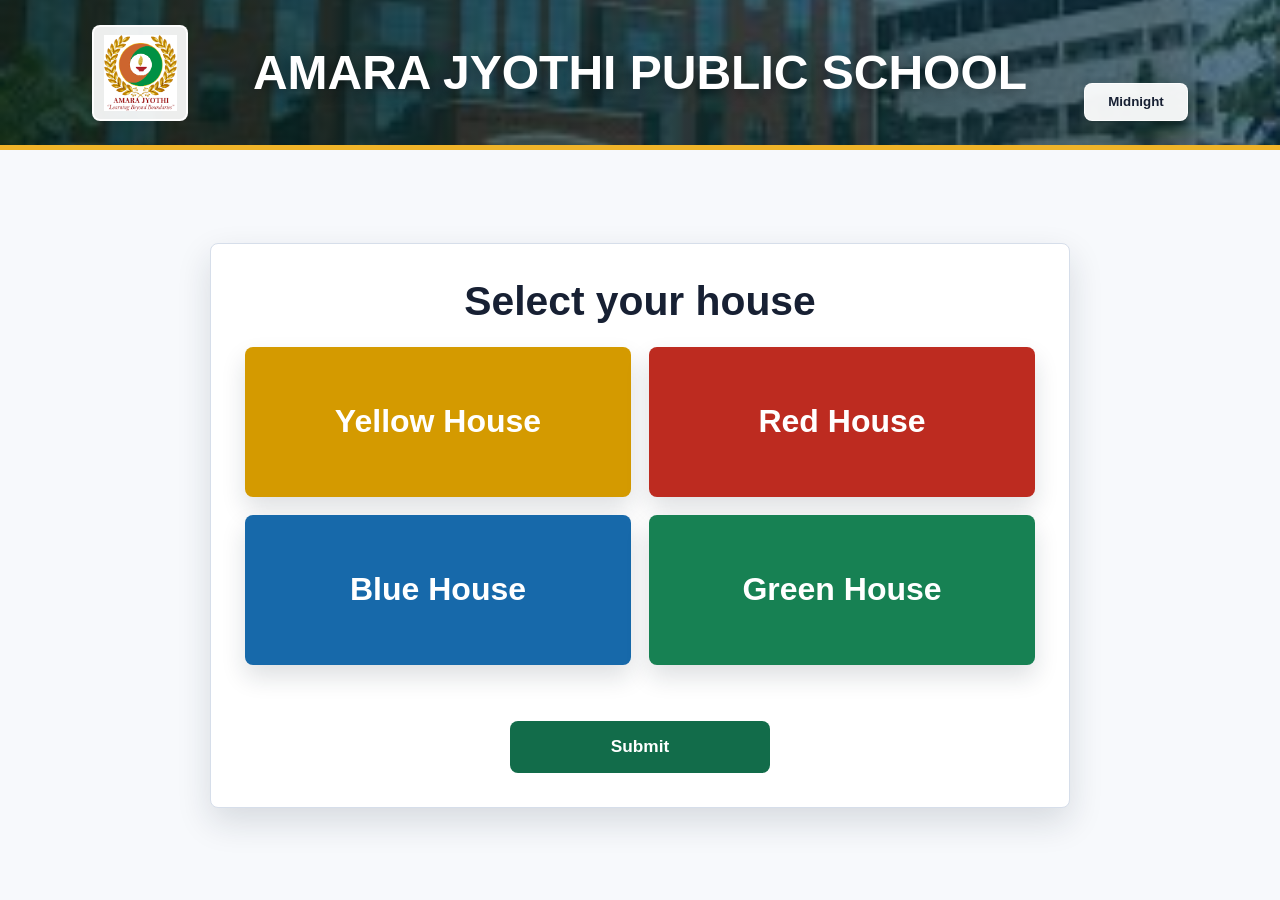
==== commit 4efd213c: "Update index.html for theme change" ====
--- a/index.html
+++ b/index.html
@@ -12,6 +12,7 @@
       <div class="brand-bar">
         <img class="school-logo" src="logo.png" alt="AMARA JYOTHI PUBLIC SCHOOL logo">
         <h1>AMARA JYOTHI PUBLIC SCHOOL</h1>
+        <button class="theme-toggle" type="button" data-theme-toggle>Midnight</button>
       </div>
     </header>
 
@@ -53,45 +54,45 @@
               <div class="candidate-grid">
                 <label class="candidate-card">
                   <input type="radio" name="head_boy" value="Aarav Nair" required>
-                  <img src="images/head-boy-aarav-nair.jpg" alt="Aarav Nair">
+                  <img class="candidate-photo" src="images/head-boy-aarav-nair.jpg" alt="Aarav Nair">
                   <span class="candidate-name">Aarav Nair</span>
                   <span class="candidate-class">Class X - A</span>
-                  <img src="images/head-boy-aarav-nair-logo.jpg" alt="Aarav Nair">
+                  <img class="campaign-logo" src="images/head-boy-aarav-nair-logo.png" alt="Aarav Nair campaign logo">
                 </label>
                 <label class="candidate-card">
                   <input type="radio" name="head_boy" value="Kabir Sharma">
-                  <img src="images/head-boy-kabir-sharma.jpg" alt="Kabir Sharma">
+                  <img class="candidate-photo" src="images/head-boy-kabir-sharma.jpg" alt="Kabir Sharma">
                   <span class="candidate-name">Kabir Sharma</span>
                   <span class="candidate-class">Class X - C</span>
-                  <img src="images/head-boy-kabir-sharma-logo.jpg" alt="Kabir Sharma">
+                  <img class="campaign-logo" src="images/head-boy-kabir-sharma-logo.png" alt="Kabir Sharma campaign logo">
                 </label>
                 <label class="candidate-card">
                   <input type="radio" name="head_boy" value="Rohan Iyer">
-                  <img src="images/head-boy-rohan-iyer.jpg" alt="Rohan Iyer">
+                  <img class="candidate-photo" src="images/head-boy-rohan-iyer.jpg" alt="Rohan Iyer">
                   <span class="candidate-name">Rohan Iyer</span>
                   <span class="candidate-class">Class IX - A</span>
-                  <img src="images/head-boy-rohan-iyer-logo.jpg" alt="Rohan Iyer">
+                  <img class="campaign-logo" src="images/head-boy-rohan-iyer-logo.png" alt="Rohan Iyer campaign logo">
                 </label>
                 <label class="candidate-card">
                   <input type="radio" name="head_boy" value="Dev Patel">
-                  <img src="images/head-boy-dev-patel.jpg" alt="Dev Patel">
+                  <img class="candidate-photo" src="images/head-boy-dev-patel.jpg" alt="Dev Patel">
                   <span class="candidate-name">Dev Patel</span>
                   <span class="candidate-class">Class IX - D</span>
-                  <img src="images/head-boy-dev-patel-logo.jpg" alt="Dev Patel">
+                  <img class="campaign-logo" src="images/head-boy-dev-patel-logo.png" alt="Dev Patel campaign logo">
                 </label>
                 <label class="candidate-card">
                   <input type="radio" name="head_boy" value="Nikhil Das">
-                  <img src="images/head-boy-nikhil-das.jpg" alt="Nikhil Das">
+                  <img class="candidate-photo" src="images/head-boy-nikhil-das.jpg" alt="Nikhil Das">
                   <span class="candidate-name">Nikhil Das</span>
                   <span class="candidate-class">Class VIII - B</span>
-                  <img src="images/head-boy-nikhil-das-logo.jpg" alt="Nikhil Das">
+                  <img class="campaign-logo" src="images/head-boy-nikhil-das-logo.png" alt="Nikhil Das campaign logo">
                 </label>
                 <label class="candidate-card">
                   <input type="radio" name="head_boy" value="Vihaan Rao">
-                  <img src="images/head-boy-vihaan-rao.jpg" alt="Vihaan Rao">
+                  <img class="candidate-photo" src="images/head-boy-vihaan-rao.jpg" alt="Vihaan Rao">
                   <span class="candidate-name">Vihaan Rao</span>
                   <span class="candidate-class">Class VIII - D</span>
-                  <img src="images/head-boy-vihaan-rao-logo.jpg" alt="Vihaan Rao">
+                  <img class="campaign-logo" src="images/head-boy-vihaan-rao-logo.png" alt="Vihaan Rao campaign logo">
                 </label>
                 <!-- <label class="candidate-card nota-card">
                   <input type="radio" name="head_boy" value="NOTA">
@@ -107,45 +108,45 @@
               <div class="candidate-grid">
                 <label class="candidate-card">
                   <input type="radio" name="head_girl" value="Diya Menon" required>
-                  <img src="images/head-girl-diya-menon.jpg" alt="Diya Menon">
+                  <img class="candidate-photo" src="images/head-girl-diya-menon.jpg" alt="Diya Menon">
                   <span class="candidate-name">Diya Menon</span>
                   <span class="candidate-class">Class X - B</span>
-                  <img src="images/head-girl-diya-menon-logo.jpg" alt="Diya Menon">
+                  <img class="campaign-logo" src="images/head-girl-diya-menon-logo.png" alt="Diya Menon campaign logo">
                 </label>
                 <label class="candidate-card">
                   <input type="radio" name="head_girl" value="Meera Rao">
-                  <img src="images/head-girl-meera-rao.jpg" alt="Meera Rao">
+                  <img class="candidate-photo" src="images/head-girl-meera-rao.jpg" alt="Meera Rao">
                   <span class="candidate-name">Meera Rao</span>
                   <span class="candidate-class">Class X - D</span>
-                  <img src="images/head-girl-meera-rao-logo.jpg" alt="Meera Rao">
+                  <img class="campaign-logo" src="images/head-girl-meera-rao-logo.png" alt="Meera Rao campaign logo">
                 </label>
                 <label class="candidate-card">
                   <input type="radio" name="head_girl" value="Sara Khan">
-                  <img src="images/head-girl-sara-khan.jpg" alt="Sara Khan">
+                  <img class="candidate-photo" src="images/head-girl-sara-khan.jpg" alt="Sara Khan">
                   <span class="candidate-name">Sara Khan</span>
                   <span class="candidate-class">Class IX - B</span>
-                  <img src="images/head-girl-sara-khan-logo.jpg" alt="Sara Khan">
+                  <img class="campaign-logo" src="images/head-girl-sara-khan-logo.png" alt="Sara Khan campaign logo">
                 </label>
                 <label class="candidate-card">
                   <input type="radio" name="head_girl" value="Ananya Gupta">
-                  <img src="images/head-girl-ananya-gupta.jpg" alt="Ananya Gupta">
+                  <img class="candidate-photo" src="images/head-girl-ananya-gupta.jpg" alt="Ananya Gupta">
                   <span class="candidate-name">Ananya Gupta</span>
                   <span class="candidate-class">Class IX - C</span>
-                  <img src="images/head-girl-ananya-gupta-logo.jpg" alt="Ananya Gupta">
+                  <img class="campaign-logo" src="images/head-girl-ananya-gupta-logo.png" alt="Ananya Gupta campaign logo">
                 </label>
                 <label class="candidate-card">
                   <input type="radio" name="head_girl" value="Ishita Roy">
-                  <img src="images/head-girl-ishita-roy.jpg" alt="Ishita Roy">
+                  <img class="candidate-photo" src="images/head-girl-ishita-roy.jpg" alt="Ishita Roy">
                   <span class="candidate-name">Ishita Roy</span>
                   <span class="candidate-class">Class VIII - A</span>
-                  <img src="images/head-girl-ishita-roy-logo.jpg" alt="Ishita Roy">
+                  <img class="campaign-logo" src="images/head-girl-ishita-roy-logo.png" alt="Ishita Roy campaign logo">
                 </label>
                 <label class="candidate-card">
                   <input type="radio" name="head_girl" value="Prisha S">
-                  <img src="images/head-girl-prisha-s.jpg" alt="Prisha S">
+                  <img class="candidate-photo" src="images/head-girl-prisha-s.jpg" alt="Prisha S">
                   <span class="candidate-name">Prisha S</span>
                   <span class="candidate-class">Class VIII - C</span>
-                  <img src="images/head-girl-prisha-s-logo.jpg" alt="Prisha S">
+                  <img class="campaign-logo" src="images/head-girl-prisha-s-logo.png" alt="Prisha S campaign logo">
                 </label>
                 <!-- <label class="candidate-card nota-card">
                   <input type="radio" name="head_girl" value="NOTA">
@@ -156,116 +157,11 @@
               </div>
             </section>
 
-            <section class="post-card" data-post-name="Sports Captain" data-shared-post="true">
+            <section class="post-card house-post" data-post-name="Sports Captain">
               <h2>Sports Captain</h2>
-              <div class="candidate-grid">
-                <label class="candidate-card">
-                  <input type="radio" name="sports_captain" value="Diya Menon" required>
-                  <img src="images/sports-captain-diya-menon.jpg" alt="Diya Menon">
-                  <span class="candidate-name">Diya Menon</span>
-                  <span class="candidate-class">Class X - B</span>
-                  <img src="images/sports-captain-diya-menon-logo.jpg" alt="Diya Menon">
-                </label>
-                <label class="candidate-card">
-                  <input type="radio" name="sports_captain" value="Meera Rao">
-                  <img src="images/sports-captain-meera-rao.jpg" alt="Meera Rao">
-                  <span class="candidate-name">Meera Rao</span>
-                  <span class="candidate-class">Class X - D</span>
-                  <img src="images/sports-captain-meera-rao-logo.jpg" alt="Meera Rao">
-                </label>
-                <label class="candidate-card">
-                  <input type="radio" name="sports_captain" value="Sara Khan">
-                  <img src="images/sports-captain-sara-khan.jpg" alt="Sara Khan">
-                  <span class="candidate-name">Sara Khan</span>
-                  <span class="candidate-class">Class IX - B</span>
-                  <img src="images/sports-captain-sara-khan-logo.jpg" alt="Sara Khan">
-                </label>
-                <label class="candidate-card">
-                  <input type="radio" name="sports_captain" value="Ananya Gupta">
-                  <img src="images/sports-captain-ananya-gupta.jpg" alt="Ananya Gupta">
-                  <span class="candidate-name">Ananya Gupta</span>
-                  <span class="candidate-class">Class IX - C</span>
-                  <img src="images/sports-captain-ananya-gupta-logo.jpg" alt="Ananya Gupta">
-                </label>
-                <label class="candidate-card">
-                  <input type="radio" name="sports_captain" value="Ishita Roy">
-                  <img src="images/sports-captain-ishita-roy.jpg" alt="Ishita Roy">
-                  <span class="candidate-name">Ishita Roy</span>
-                  <span class="candidate-class">Class VIII - A</span>
-                  <img src="images/sports-captain-ishita-roy-logo.jpg" alt="Ishita Roy">
-                </label>
-                <label class="candidate-card">
-                  <input type="radio" name="sports_captain" value="Prisha S">
-                  <img src="images/sports-captain-prisha-s.jpg" alt="Prisha S">
-                  <span class="candidate-name">Prisha S</span>
-                  <span class="candidate-class">Class VIII - C</span>
-                  <img src="images/sports-captain-prisha-s-logo.jpg" alt="Prisha S">
-                </label>
-                <!-- <label class="candidate-card nota-card">
-                  <input type="radio" name="sports_captain" value="NOTA">
-                  <span class="nota-mark">NOTA</span>
-                  <span class="candidate-name">None of the Above</span>
-                  <span class="candidate-class">No candidate selected</span>
-                </label> -->
-              </div>
             </section>
 
-            <section class="post-card" data-post-name="Cultural Captain" data-shared-post="true">
-              <h2>Cultural Captain</h2>
-              <div class="candidate-grid">
-                <label class="candidate-card">
-                  <input type="radio" name="cultural_captain" value="Diya Menon" required>
-                  <img src="images/cultural-captain-diya-menon.jpg" alt="Diya Menon">
-                  <span class="candidate-name">Diya Menon</span>
-                  <span class="candidate-class">Class X - B</span>
-                  <img src="images/cultural-captain-diya-menon-logo.jpg" alt="Diya Menon">
-                </label>
-                <label class="candidate-card">
-                  <input type="radio" name="cultural_captain" value="Meera Rao">
-                  <img src="images/cultural-captain-meera-rao.jpg" alt="Meera Rao">
-                  <span class="candidate-name">Meera Rao</span>
-                  <span class="candidate-class">Class X - D</span>
-                  <img src="images/cultural-captain-meera-rao-logo.jpg" alt="Meera Rao">
-                </label>
-                <label class="candidate-card">
-                  <input type="radio" name="cultural_captain" value="Sara Khan">
-                  <img src="images/cultural-captain-sara-khan.jpg" alt="Sara Khan">
-                  <span class="candidate-name">Sara Khan</span>
-                  <span class="candidate-class">Class IX - B</span>
-                  <img src="images/cultural-captain-sara-khan-logo.jpg" alt="Sara Khan">
-                </label>
-                <label class="candidate-card">
-                  <input type="radio" name="cultural_captain" value="Ananya Gupta">
-                  <img src="images/cultural-captain-ananya-gupta.jpg" alt="Ananya Gupta">
-                  <span class="candidate-name">Ananya Gupta</span>
-                  <span class="candidate-class">Class IX - C</span>
-                  <img src="images/cultural-captain-ananya-gupta-logo.jpg" alt="Ananya Gupta">
-                </label>
-                <label class="candidate-card">
-                  <input type="radio" name="cultural_captain" value="Ishita Roy">
-                  <img src="images/cultural-captain-ishita-roy.jpg" alt="Ishita Roy">
-                  <span class="candidate-name">Ishita Roy</span>
-                  <span class="candidate-class">Class VIII - A</span>
-                  <img src="images/cultural-captain-ishita-roy-logo.jpg" alt="Ishita Roy">
-                </label>
-                <label class="candidate-card">
-                  <input type="radio" name="cultural_captain" value="Prisha S">
-                  <img src="images/cultural-captain-prisha-s.jpg" alt="Prisha S">
-                  <span class="candidate-name">Prisha S</span>
-                  <span class="candidate-class">Class VIII - C</span>
-                  <img src="images/cultural-captain-prisha-s-logo.jpg" alt="Prisha S">
-                </label>
-                <!-- <label class="candidate-card nota-card">
-                  <input type="radio" name="cultural_captain" value="NOTA">
-                  <span class="nota-mark">NOTA</span>
-                  <span class="candidate-name">None of the Above</span>
-                  <span class="candidate-class">No candidate selected</span>
-                </label> -->
-              </div>
-            </section>
-
-            <!-- <section class="post-card house-post" data-post-name="Sports Captain"><h2>Sports Captain</h2></section> -->
-            <!-- <section class="post-card house-post" data-post-name="Cultural Secretary"><h2>Cultural Secretary</h2></section> -->
+            <section class="post-card house-post" data-post-name="Cultural Secretary"><h2>Cultural Secretary</h2></section>
             <section class="post-card house-post" data-post-name="Discipline Captain"><h2>Discipline Captain</h2></section>
             <section class="post-card house-post" data-post-name="Literary Secretary"><h2>Literary Secretary</h2></section>
             <section class="post-card house-post" data-post-name="House Captain"><h2>House Captain</h2></section>
@@ -290,6 +186,7 @@
     </footer>
   </main>
 
+  <script src="theme.js"></script>
   <script src="app.js"></script>
 </body>
-</html>    
+</html> 
--- a/styles.css
+++ b/styles.css
@@ -70,6 +70,7 @@
 }
 
 .brand-bar {
+  position: relative;
   width: min(1180px, 100%);
   margin: 0 auto;
   display: grid;
@@ -77,21 +78,6 @@
   align-items: center;
   gap: 18px;
   padding: 22px clamp(16px, 4vw, 42px);
-    /* Set the path to your image file */
-  background-image: url('school.jpg'); 
-  
-  /* Scale the image to completely fill the container */
-  background-size: cover; 
-  
-  /* Center the image horizontally and vertically */
-  background-position: center; 
-  
-  /* Stop the image from tiling/repeating */
-  background-repeat: no-repeat; 
-  
-  /* Ensure the div has size if it lacks text content */
-  /* min-height: 200px;  */
-  width: 100%; 
 }
 
 .school-logo {
@@ -113,6 +99,25 @@
   text-shadow: 0 3px 14px rgba(0, 0, 0, 0.38);
 }
 
+.theme-toggle {
+  align-self: end;
+  justify-self: end;
+  min-width: 104px;
+  min-height: 38px;
+  border: 1px solid rgba(255, 255, 255, 0.78);
+  border-radius: 8px;
+  background: rgba(255, 255, 255, 0.94);
+  color: #172033;
+  cursor: pointer;
+  font-weight: 900;
+  box-shadow: 0 8px 18px rgba(0, 0, 0, 0.22);
+}
+
+.theme-toggle:hover {
+  background: var(--school-gold);
+  color: #172033;
+}
+
 .house-page {
   min-height: calc(100vh - 150px);
   display: grid;
@@ -127,6 +132,13 @@
   border-radius: 8px;
   box-shadow: var(--shadow);
   padding: clamp(20px, 4vw, 34px);
+  transition: background 220ms ease, border-color 220ms ease, color 220ms ease;
+}
+
+body[data-house] .house-panel {
+  background: var(--house-page-bg);
+  border-color: transparent;
+  color: var(--white);
 }
 
 .house-panel h2 {
@@ -134,6 +146,10 @@
   text-align: center;
   color: var(--ink);
   font-size: clamp(1.8rem, 4vw, 2.55rem);
+}
+
+body[data-house] .house-panel h2 {
+  color: var(--white);
 }
 
 .house-grid {
@@ -173,8 +189,8 @@
 }
 
 .house-card:has(input:checked) {
-  border-color: var(--ink);
-  box-shadow: 0 0 0 5px rgba(23, 32, 51, 0.16), 0 12px 24px rgba(23, 32, 51, 0.14);
+  border-color: var(--white);
+  box-shadow: 0 0 0 5px rgba(255, 255, 255, 0.38), 0 12px 24px rgba(23, 32, 51, 0.14);
 }
 
 .yellow-house {
@@ -201,6 +217,10 @@
   font-weight: 800;
 }
 
+body[data-house] .house-message {
+  color: var(--white);
+}
+
 .house-submit {
   width: min(260px, 100%);
   min-height: 52px;
@@ -215,35 +235,55 @@
   font-weight: 900;
 }
 
+body[data-house] .house-submit {
+  background: var(--white);
+  color: var(--house-accent);
+}
+
 .frame-slider {
   padding: 24px clamp(12px, 3vw, 32px) 18px;
-  background: var(--house-page-bg, var(--paper));
-  transition: background 220ms ease;
+  background: var(--paper);
 }
 
 .selected-house-strip {
-  max-width: 1240px;
+  width: fit-content;
+  max-width: 100%;
   margin: 0 auto 14px;
   border-left: 6px solid var(--white);
   border-radius: 8px;
-  background: rgba(255, 255, 255, 0.94);
+  background: var(--house-page-bg, var(--school-green));
   box-shadow: 0 8px 18px rgba(23, 32, 51, 0.08);
-  padding: 12px 18px;
-  color: var(--ink);
+  padding: 12px 24px;
+  color: var(--white);
   font-weight: 900;
+  text-align: center;
 }
 
 .slider-shell {
   display: grid;
-  grid-template-columns: auto minmax(0, 1fr) auto;
-  align-items: center;
+  grid-template-columns: auto auto auto;
+  align-items: center;
+  justify-content: center;
   gap: 14px;
-  max-width: 1240px;
+  width: fit-content;
+  max-width: 100%;
   margin: 0 auto;
+  border-radius: 8px;
+  padding: 0;
+  transition: background 220ms ease, padding 220ms ease, box-shadow 220ms ease;
+}
+
+.frame-slider.house-post-active .slider-shell {
+  background: var(--house-page-bg);
+  box-shadow: 0 14px 34px rgba(23, 32, 51, 0.16);
+  padding: 16px;
 }
 
 .slider-window {
   overflow: hidden;
+  width: var(--slider-window-width, 954px);
+  max-width: 100%;
+  transition: width 220ms ease;
 }
 
 .slides {
@@ -270,14 +310,14 @@
 
 .candidate-grid {
   display: grid;
-  grid-template-columns: repeat(7, minmax(120px, 1fr));
+  grid-template-columns: repeat(var(--visible-candidate-columns, 6), minmax(120px, 140px));
+  justify-content: center;
   gap: 14px;
 }
 
 .candidate-card {
   position: relative;
-        left: 70px;
-  min-height: 214px;
+  min-height: 282px;
   display: flex;
   flex-direction: column;
   align-items: center;
@@ -310,7 +350,7 @@
   background: #f1fbf6;
 }
 
-.candidate-card img {
+.candidate-photo {
   width: 100%;
   max-width: 118px;
   aspect-ratio: 1;
@@ -320,6 +360,16 @@
   background: linear-gradient(135deg, #dce7f2, #f8e4ab);
 }
 
+.campaign-logo {
+  width: 100%;
+  max-width: 118px;
+  aspect-ratio: 1;
+  object-fit: cover;
+  border-radius: 8px;
+  border: 1px solid var(--line);
+  background: linear-gradient(135deg, #dce7f2, #f8e4ab);
+}
+
 .candidate-name {
   color: var(--ink);
   font-weight: 800;
@@ -332,18 +382,18 @@
   line-height: 1.25;
 }
 
-.nota-card {
+/* .nota-card {
   background: #fff8ef;
   border-color: #edd5aa;
-}
-
-.nota-card:has(input:checked) {
+} */
+
+/* .nota-card:has(input:checked) {
   border-color: var(--school-red);
   box-shadow: 0 0 0 4px rgba(180, 35, 24, 0.14);
   background: #fff1ef;
-}
-
-.nota-mark {
+} */
+
+/* .nota-mark {
   width: 100%;
   max-width: 118px;
   aspect-ratio: 1;
@@ -355,7 +405,7 @@
   background: #fffdf8;
   font-size: 1.35rem;
   font-weight: 900;
-}
+} */
 
 .nav-button {
   width: 46px;
@@ -600,9 +650,119 @@
   outline-offset: 3px;
 }
 
+html[data-theme="dark"] {
+  --ink: #f4f7fb;
+  --muted: #a8b3c7;
+  --line: #334158;
+  --paper: #0d111a;
+  --focus: #72c8ff;
+  --shadow: 0 16px 42px rgba(0, 0, 0, 0.46);
+}
+
+html[data-theme="dark"] .frame-top {
+  background:
+    linear-gradient(90deg, rgba(4, 10, 18, 0.86), rgba(9, 30, 42, 0.72)),
+    url("school.jpg") center / cover no-repeat;
+}
+
+html[data-theme="dark"] .school-logo {
+  background: rgba(244, 247, 251, 0.94);
+  border-color: rgba(255, 255, 255, 0.72);
+}
+
+html[data-theme="dark"] .theme-toggle {
+  background: #151b27;
+  border-color: #536179;
+  color: #f4f7fb;
+}
+
+html[data-theme="dark"] .theme-toggle:hover {
+  background: #253044;
+  color: #f4f7fb;
+}
+
+html[data-theme="dark"] .house-panel,
+html[data-theme="dark"] .post-card,
+html[data-theme="dark"] .secondary-link,
+html[data-theme="dark"] .result-card {
+  background: #151b27;
+}
+
+html[data-theme="dark"] body[data-house] .house-panel {
+  background: var(--house-page-bg);
+  border-color: transparent;
+  color: var(--white);
+}
+
+html[data-theme="dark"] body[data-house] .house-panel h2,
+html[data-theme="dark"] body[data-house] .house-message {
+  color: var(--white);
+}
+
+html[data-theme="dark"] .house-card {
+  box-shadow: 0 14px 28px rgba(0, 0, 0, 0.34);
+}
+
+html[data-theme="dark"] .house-card:has(input:checked) {
+  box-shadow: 0 0 0 5px rgba(255, 255, 255, 0.36), 0 14px 28px rgba(0, 0, 0, 0.34);
+}
+
+html[data-theme="dark"] .house-submit,
+html[data-theme="dark"] .nav-button,
+html[data-theme="dark"] .refresh-button {
+  background: #1f9a70;
+}
+
+html[data-theme="dark"] .selected-house-strip {
+  box-shadow: 0 10px 24px rgba(0, 0, 0, 0.34);
+}
+
+html[data-theme="dark"] .frame-slider.house-post-active .slider-shell {
+  box-shadow: 0 16px 42px rgba(0, 0, 0, 0.38);
+}
+
+html[data-theme="dark"] .candidate-card {
+  background: #1c2433;
+}
+
+html[data-theme="dark"] .candidate-card:hover {
+  border-color: #6f86a6;
+}
+
+html[data-theme="dark"] .candidate-card:has(input:checked) {
+  box-shadow: 0 0 0 4px rgba(114, 200, 255, 0.18);
+  background: #182719;
+}
+
+html[data-theme="dark"] .candidate-photo,
+html[data-theme="dark"] .campaign-logo {
+  background: linear-gradient(135deg, #263349, #3e3520);
+}
+
+html[data-theme="dark"] .dot {
+  background: #536179;
+}
+
+html[data-theme="dark"] .dot.active {
+  background: #1f9a70;
+}
+
+html[data-theme="dark"] .frame-submit {
+  background: #101722;
+}
+
+html[data-theme="dark"] .result-row.leading .result-name,
+html[data-theme="dark"] .result-row.leading .result-total {
+  color: #5ee0aa;
+}
+
+html[data-theme="dark"] .result-bar-track {
+  background: #263349;
+}
+
 @media (max-width: 1100px) {
   .candidate-grid {
-    grid-template-columns: repeat(4, minmax(130px, 1fr));
+    grid-template-columns: repeat(var(--visible-candidate-columns, 4), minmax(130px, 1fr));
   }
 }
 
@@ -611,6 +771,11 @@
     grid-template-columns: 72px 1fr;
   }
 
+  .theme-toggle {
+    grid-column: 1 / -1;
+    justify-self: stretch;
+  }
+
   .school-logo {
     width: 68px;
     height: 68px;
@@ -626,6 +791,7 @@
 
   .slider-shell {
     grid-template-columns: 1fr;
+    width: min(520px, 100%);
   }
 
   .nav-button {
@@ -651,11 +817,11 @@
   }
 
   .candidate-grid {
-    grid-template-columns: repeat(2, minmax(0, 1fr));
+    grid-template-columns: repeat(var(--visible-candidate-columns, 2), minmax(0, 1fr));
   }
 
   .candidate-card {
-    min-height: 190px;
+    min-height: 256px;
   }
 
   .frame-submit {
@@ -695,4 +861,4 @@
   .candidate-grid {
     grid-template-columns: 1fr;
   }
-}   
+}  
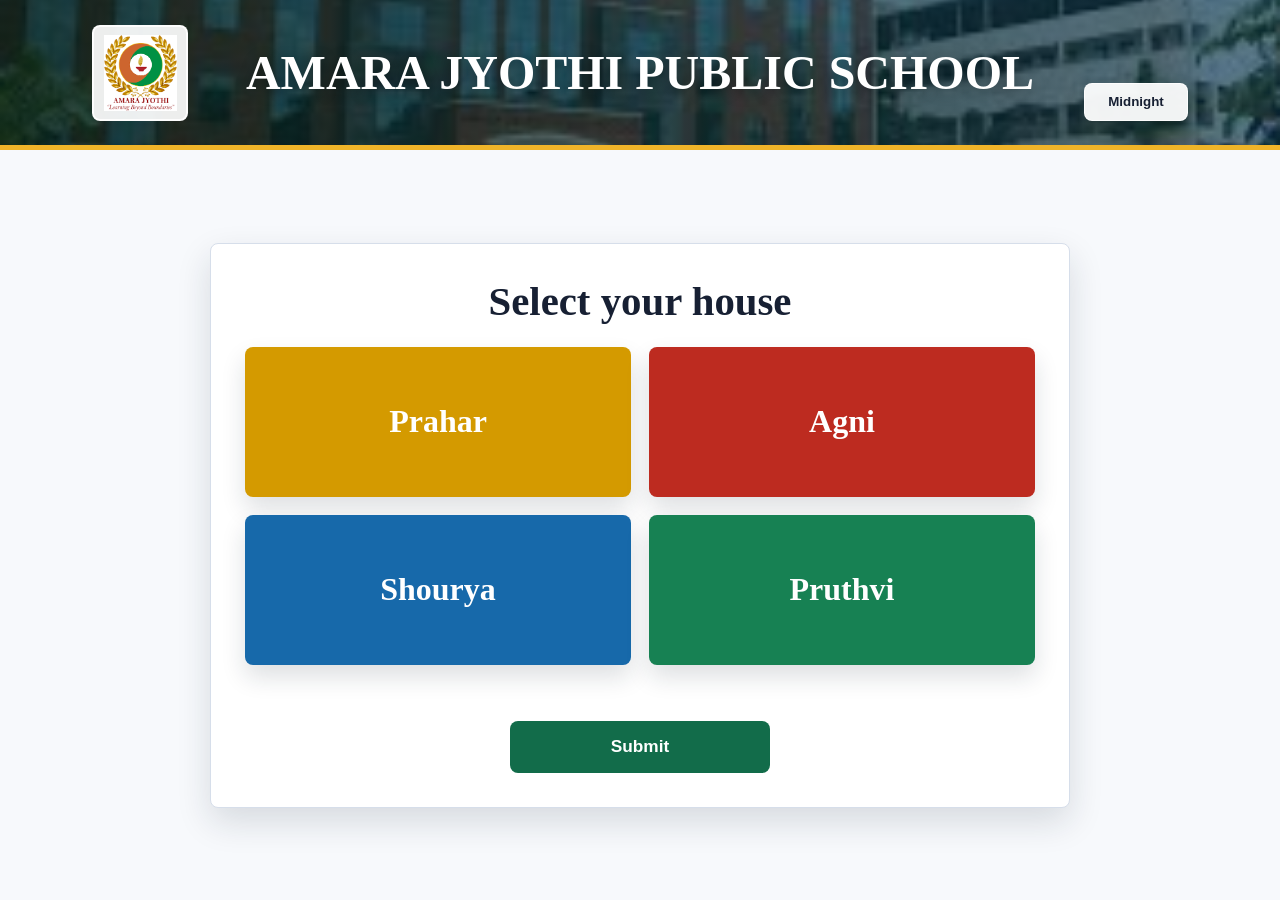
==== commit 381e4722: "Adding passowrd for admin page, making design changes to index.html" ====
--- a/index.html
+++ b/index.html
@@ -22,19 +22,19 @@
         <div class="house-grid" role="radiogroup" aria-label="House selection">
           <label class="house-card yellow-house">
             <input type="radio" name="selected_house" value="Yellow House">
-            <span>Yellow House</span>
+            <span>Prahar</span>
           </label>
           <label class="house-card red-house">
             <input type="radio" name="selected_house" value="Red House">
-            <span>Red House</span>
+            <span>Agni</span>
           </label>
           <label class="house-card blue-house">
             <input type="radio" name="selected_house" value="Blue House">
-            <span>Blue House</span>
+            <span>Shourya</span>
           </label>
           <label class="house-card green-house">
             <input type="radio" name="selected_house" value="Green House">
-            <span>Green House</span>
+            <span>Pruthvi</span>
           </label>
         </div>
         <p id="houseMessage" class="house-message" role="status" aria-live="polite"></p>
@@ -187,6 +187,6 @@
   </main>
 
   <script src="theme.js"></script>
-  <script src="app.js"></script>
+  <script src="app.js?v=20260611-candidates-sheet"></script>
 </body>
-</html> 
+</html> 
--- a/styles.css
+++ b/styles.css
@@ -21,7 +21,8 @@
   min-height: 100vh;
   background: var(--paper);
   color: var(--ink);
-  font-family: Arial, Helvetica, sans-serif;
+  /* font-family: Arial, Helvetica, sans-serif; */
+  font-family: Georgia, Times, serif;
 }
 
 .voting-app {
@@ -40,17 +41,17 @@
 
 body[data-house="yellow"] {
   --house-accent: #c28a00;
-  --house-page-bg: #d49a00;
+  --house-page-bg: #d49b00;
 }
 
 body[data-house="red"] {
   --house-accent: #b42318;
-  --house-page-bg: #bd2b20;
+  --house-page-bg: #bd2a20;
 }
 
 body[data-house="blue"] {
   --house-accent: #1261a6;
-  --house-page-bg: #1769aa;
+  --house-page-bg: #1768aa;
 }
 
 body[data-house="green"] {
@@ -564,6 +565,87 @@
   max-width: 1240px;
   margin: 0 auto;
   padding: 12px clamp(14px, 3vw, 32px) 36px;
+  display: grid;
+  gap: 22px;
+}
+
+.shared-results-grid {
+  display: grid;
+  grid-template-columns: repeat(2, minmax(0, 1fr));
+  gap: 18px;
+}
+
+.house-results {
+  display: grid;
+  gap: 18px;
+}
+
+.house-result-section {
+  overflow: hidden;
+  border: 1px solid var(--line);
+  border-radius: 8px;
+  background: var(--white);
+  box-shadow: 0 10px 24px rgba(23, 32, 51, 0.1);
+}
+
+.house-result-summary {
+  min-height: 58px;
+  display: flex;
+  align-items: center;
+  gap: 12px;
+  padding: 14px 18px;
+  color: var(--white);
+  cursor: pointer;
+  font-weight: 900;
+  list-style: none;
+}
+
+.house-result-summary::-webkit-details-marker {
+  display: none;
+}
+
+.house-result-arrow {
+  width: 24px;
+  height: 24px;
+  display: inline-grid;
+  place-items: center;
+  flex: 0 0 auto;
+  border-radius: 50%;
+  background: rgba(255, 255, 255, 0.18);
+  transition: transform 180ms ease;
+}
+
+.house-result-section[open] .house-result-arrow {
+  transform: rotate(90deg);
+}
+
+.house-result-title {
+  flex: 1;
+  font-size: 1.18rem;
+}
+
+.house-result-summary strong {
+  font-size: 0.95rem;
+}
+
+.house-result-section.yellow-house .house-result-summary {
+  background: #d49a00;
+}
+
+.house-result-section.red-house .house-result-summary {
+  background: #bd2b20;
+}
+
+.house-result-section.blue-house .house-result-summary {
+  background: #1769aa;
+}
+
+.house-result-section.green-house .house-result-summary {
+  background: #178153;
+}
+
+.house-result-cards {
+  padding: 18px;
   display: grid;
   grid-template-columns: repeat(2, minmax(0, 1fr));
   gap: 18px;
@@ -604,6 +686,12 @@
   gap: 11px;
 }
 
+.result-empty {
+  margin: 0;
+  color: var(--muted);
+  font-weight: 800;
+}
+
 .result-row {
   display: grid;
   grid-template-columns: minmax(0, 1fr) 42px;
@@ -688,6 +776,11 @@
   background: #151b27;
 }
 
+html[data-theme="dark"] .house-result-section {
+  background: #151b27;
+  box-shadow: 0 12px 30px rgba(0, 0, 0, 0.34);
+}
+
 html[data-theme="dark"] body[data-house] .house-panel {
   background: var(--house-page-bg);
   border-color: transparent;
@@ -847,6 +940,11 @@
     grid-template-columns: 1fr;
   }
 
+  .shared-results-grid,
+  .house-result-cards {
+    grid-template-columns: 1fr;
+  }
+
   #message {
     min-width: 0;
     text-align: center;
@@ -861,4 +959,4 @@
   .candidate-grid {
     grid-template-columns: 1fr;
   }
-}  
+}    
